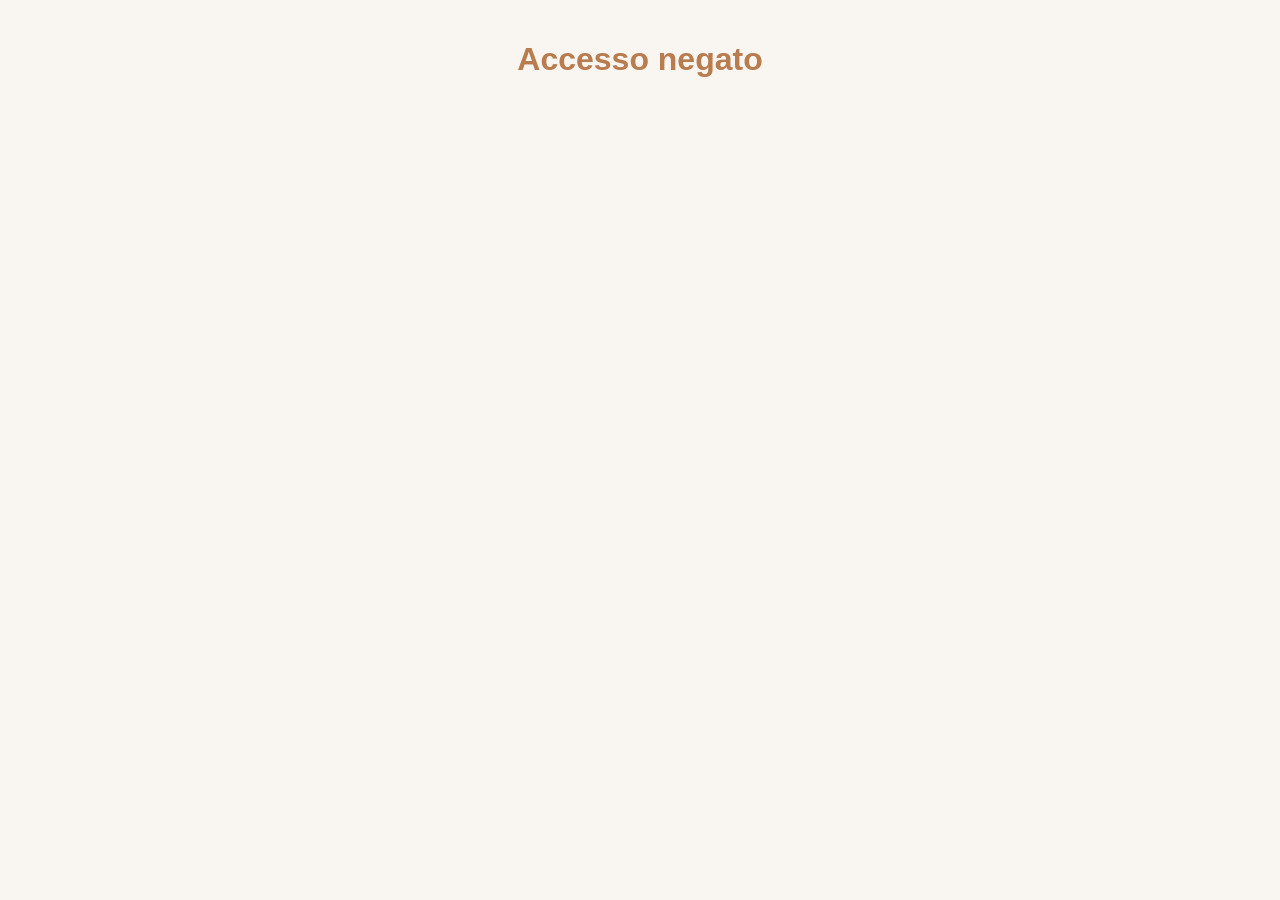
==== dashboard.html @ 2bdec075 "Add files via upload" ====
<!DOCTYPE html>
<html lang="it">
<head>
    <meta charset="UTF-8">
    <meta name="viewport" content="width=device-width, initial-scale=1.0">
    <title>Dashboard Parrucchiere</title>
    <link rel="stylesheet" href="style.css">
</head>
<body>
    <div class="container">
        <h1>📋 Richieste in attesa</h1>
        <div id="listaPrenotazioni"></div>
    </div>
    <script>
        // PROTEZIONE SEMPLICE – cambia la password
        const pwd = prompt("Inserisci la password del parrucchiere:");
        if (pwd !== "parrucchiere2025") {
            document.body.innerHTML = "<h1>Accesso negato</h1>";
            throw new Error("Non autorizzato");
        }

        // ===== CONFIGURAZIONE =====
        const SUPABASE_URL = 'https://nryMp4gt6YgNysZVN8rgnw.supabase.co';
        const SUPABASE_ANON_KEY = 'sb_publishable_nryMp4gt6YgNysZVN8rgnw_t68dnmPT';
        // ==========================

        async function caricaPrenotazioni() {
            const response = await fetch(`${SUPABASE_URL}/rest/v1/parrucchiere/appuntamenti?stato=eq.in_attesa&order=data_ora.asc`, {
                headers: {
                    'apikey': SUPABASE_ANON_KEY,
                    'Authorization': `Bearer ${SUPABASE_ANON_KEY}`
                }
            });
            const prenotazioni = await response.json();
            const container = document.getElementById('listaPrenotazioni');
            if (prenotazioni.length === 0) {
                container.innerHTML = '<p>Nessuna prenotazione in attesa.</p>';
                return;
            }
            container.innerHTML = '';
            for (let p of prenotazioni) {
                const data = new Date(p.data_ora);
                const card = document.createElement('div');
                card.className = 'card';
                card.innerHTML = `
                    <strong>${p.nome}</strong><br>
                    Tel: ${p.telefono}<br>
                    Servizio: ${p.servizio}<br>
                    Data: ${data.toLocaleDateString()} ore ${data.toLocaleTimeString([], {hour:'2-digit', minute:'2-digit'})}<br>
                    <button class="btn-confirm" data-id="${p.id}">✅ Conferma via WhatsApp</button>
                `;
                container.appendChild(card);
            }
            document.querySelectorAll('.btn-confirm').forEach(btn => {
                btn.addEventListener('click', async () => {
                    const id = btn.getAttribute('data-id');
                    const functionUrl = `${SUPABASE_URL}/functions/v1/conferma-parrucchiere`;
                    const response = await fetch(functionUrl, {
                        method: 'POST',
                        headers: {
                            'Content-Type': 'application/json',
                            'apikey': SUPABASE_ANON_KEY,
                            'Authorization': `Bearer ${SUPABASE_ANON_KEY}`
                        },
                        body: JSON.stringify({ appointmentId: id })
                    });
                    const result = await response.json();
                    if (result.waLink) {
                        window.open(result.waLink, '_blank');
                        alert('Messaggio WhatsApp preparato. Invia al cliente.');
                        caricaPrenotazioni();
                    } else {
                        alert('Errore nella conferma: ' + (result.error || 'riprova'));
                    }
                });
            });
        }
        caricaPrenotazioni();
    </script>
</body>
</html>
---- style.css ----
body {
    font-family: 'Segoe UI', Tahoma, Geneva, Verdana, sans-serif;
    background: #f9f5f0;
    margin: 0;
    padding: 20px;
}
.container {
    max-width: 600px;
    margin: auto;
    background: white;
    padding: 30px;
    border-radius: 32px;
    box-shadow: 0 10px 30px rgba(0,0,0,0.05);
}
h1 {
    color: #b87c4f;
    text-align: center;
}
input, select, button {
    width: 100%;
    padding: 12px;
    margin: 8px 0;
    border-radius: 60px;
    border: 1px solid #e0d6cc;
    font-size: 16px;
    box-sizing: border-box;
}
button {
    background: #b87c4f;
    color: white;
    border: none;
    font-weight: bold;
    cursor: pointer;
    transition: background 0.2s;
}
button:hover {
    background: #a0673f;
}
.card {
    background: #fffaf5;
    border-radius: 24px;
    padding: 16px;
    margin-bottom: 16px;
    border: 1px solid #f0e2d4;
}
.btn-confirm {
    background: #25D366;
    margin-top: 10px;
}
.btn-confirm:hover {
    background: #1da15a;
}
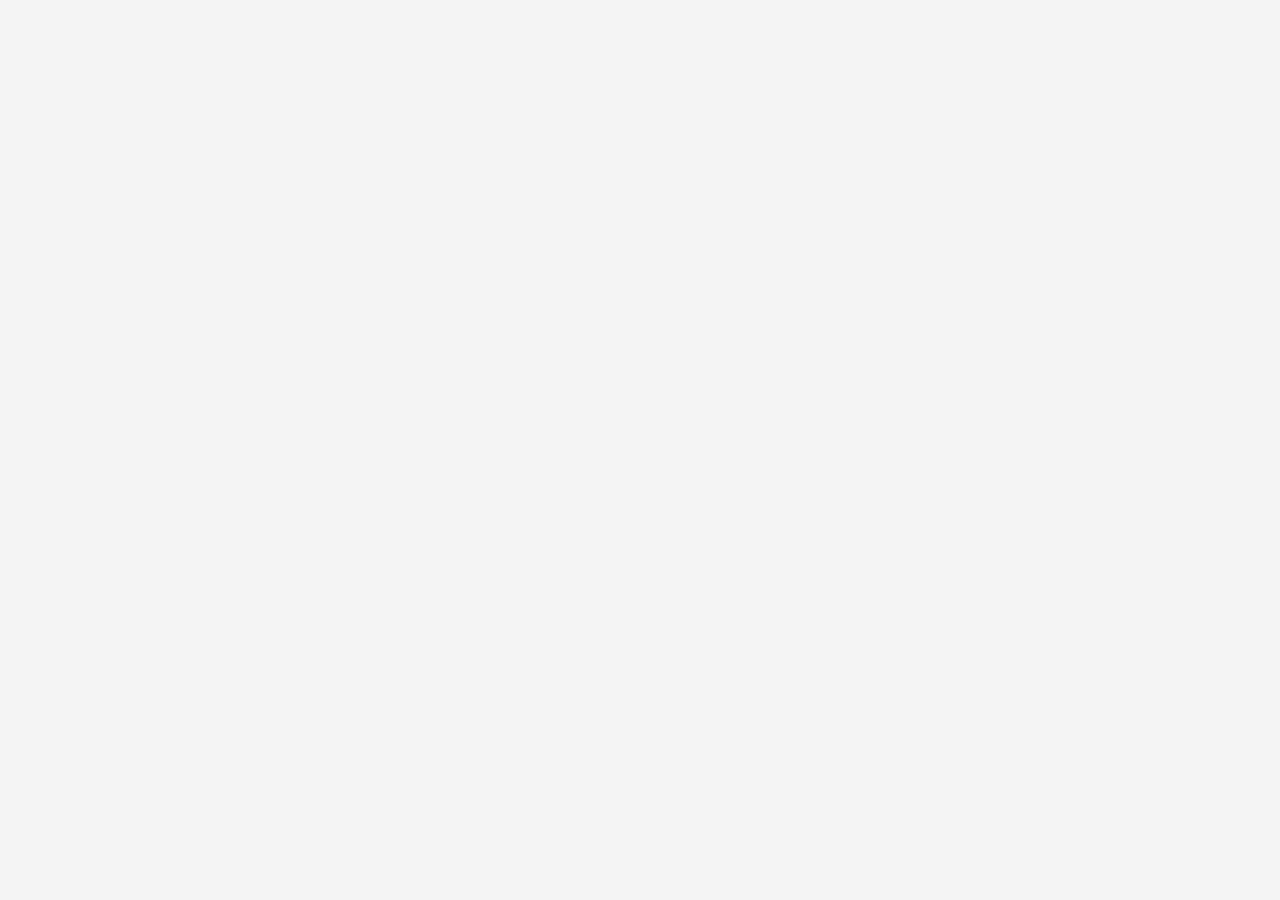
==== commit 55db189a: "Add files via upload" ====
--- a/dashboard.html
+++ b/dashboard.html
@@ -4,78 +4,144 @@
     <meta charset="UTF-8">
     <meta name="viewport" content="width=device-width, initial-scale=1.0">
     <title>Dashboard Parrucchiere</title>
+    <!-- Aggiungi la libreria Supabase JS -->
+    <script src="https://cdn.jsdelivr.net/npm/@supabase/supabase-js@2"></script>
     <link rel="stylesheet" href="style.css">
+    <style>
+        /* Stili di base (se style.css non esiste) */
+        body { font-family: Arial, sans-serif; background: #f4f4f4; margin: 0; padding: 20px; }
+        .container { max-width: 1000px; margin: auto; background: white; padding: 20px; border-radius: 8px; box-shadow: 0 0 10px rgba(0,0,0,0.1); }
+        h1 { color: #333; }
+        .card { background: #f9f9f9; border-left: 4px solid #007bff; padding: 15px; margin-bottom: 15px; border-radius: 5px; }
+        .btn-confirm { background: #25D366; color: white; border: none; padding: 8px 15px; border-radius: 5px; cursor: pointer; margin-top: 8px; }
+        .btn-confirm:hover { background: #128C7E; }
+        .login-form { max-width: 300px; margin: 50px auto; background: white; padding: 20px; border-radius: 8px; box-shadow: 0 0 10px rgba(0,0,0,0.1); }
+        .login-form input { width: 100%; padding: 8px; margin-bottom: 10px; border: 1px solid #ccc; border-radius: 4px; }
+        .login-form button { background: #007bff; color: white; border: none; padding: 10px; width: 100%; border-radius: 4px; cursor: pointer; }
+        .error { color: red; margin-top: 10px; }
+    </style>
 </head>
 <body>
-    <div class="container">
-        <h1>📋 Richieste in attesa</h1>
-        <div id="listaPrenotazioni"></div>
-    </div>
+    <div id="app"></div>
+
     <script>
-        // PROTEZIONE SEMPLICE – cambia la password
-        const pwd = prompt("Inserisci la password del parrucchiere:");
-        if (pwd !== "parrucchiere2025") {
-            document.body.innerHTML = "<h1>Accesso negato</h1>";
-            throw new Error("Non autorizzato");
+        const SUPABASE_URL = 'https://oshrdpohkgathrpdwjxn.supabase.co';
+        const SUPABASE_ANON_KEY = 'sb_publishable_nryMp4gt6YgNysZVN8rgnw_t68dnmPT';
+        const supabase = supabaseJs.createClient(SUPABASE_URL, SUPABASE_ANON_KEY);
+
+        // Credenziali predefinite per il parrucchiere (creare prima questo utente in Supabase Auth)
+        // Oppure modulo di login generico
+        async function mostraLogin() {
+            document.getElementById('app').innerHTML = `
+                <div class="login-form">
+                    <h3>Accesso Parrucchiere</h3>
+                    <input type="email" id="email" placeholder="Email" value="parrucchiere@example.com">
+                    <input type="password" id="password" placeholder="Password">
+                    <button id="loginBtn">Accedi</button>
+                    <div id="loginError" class="error"></div>
+                </div>
+            `;
+            document.getElementById('loginBtn').onclick = async () => {
+                const email = document.getElementById('email').value;
+                const password = document.getElementById('password').value;
+                const { data, error } = await supabase.auth.signInWithPassword({ email, password });
+                if (error) {
+                    document.getElementById('loginError').innerText = error.message;
+                } else {
+                    caricaDashboard();
+                }
+            };
         }
 
-        // ===== CONFIGURAZIONE =====
-        const SUPABASE_URL = 'https://nryMp4gt6YgNysZVN8rgnw.supabase.co';
-        const SUPABASE_ANON_KEY = 'sb_publishable_nryMp4gt6YgNysZVN8rgnw_t68dnmPT';
-        // ==========================
-
-        async function caricaPrenotazioni() {
-            const response = await fetch(`${SUPABASE_URL}/rest/v1/parrucchiere/appuntamenti?stato=eq.in_attesa&order=data_ora.asc`, {
-                headers: {
-                    'apikey': SUPABASE_ANON_KEY,
-                    'Authorization': `Bearer ${SUPABASE_ANON_KEY}`
-                }
-            });
-            const prenotazioni = await response.json();
-            const container = document.getElementById('listaPrenotazioni');
-            if (prenotazioni.length === 0) {
-                container.innerHTML = '<p>Nessuna prenotazione in attesa.</p>';
+        async function caricaDashboard() {
+            const { data: { session } } = await supabase.auth.getSession();
+            if (!session) {
+                mostraLogin();
                 return;
             }
-            container.innerHTML = '';
-            for (let p of prenotazioni) {
-                const data = new Date(p.data_ora);
-                const card = document.createElement('div');
-                card.className = 'card';
-                card.innerHTML = `
-                    <strong>${p.nome}</strong><br>
-                    Tel: ${p.telefono}<br>
-                    Servizio: ${p.servizio}<br>
-                    Data: ${data.toLocaleDateString()} ore ${data.toLocaleTimeString([], {hour:'2-digit', minute:'2-digit'})}<br>
-                    <button class="btn-confirm" data-id="${p.id}">✅ Conferma via WhatsApp</button>
-                `;
-                container.appendChild(card);
-            }
-            document.querySelectorAll('.btn-confirm').forEach(btn => {
-                btn.addEventListener('click', async () => {
-                    const id = btn.getAttribute('data-id');
-                    const functionUrl = `${SUPABASE_URL}/functions/v1/conferma-parrucchiere`;
-                    const response = await fetch(functionUrl, {
-                        method: 'POST',
-                        headers: {
-                            'Content-Type': 'application/json',
-                            'apikey': SUPABASE_ANON_KEY,
-                            'Authorization': `Bearer ${SUPABASE_ANON_KEY}`
-                        },
-                        body: JSON.stringify({ appointmentId: id })
-                    });
-                    const result = await response.json();
-                    if (result.waLink) {
-                        window.open(result.waLink, '_blank');
-                        alert('Messaggio WhatsApp preparato. Invia al cliente.');
-                        caricaPrenotazioni();
-                    } else {
-                        alert('Errore nella conferma: ' + (result.error || 'riprova'));
+
+            const token = session.access_token;
+            document.getElementById('app').innerHTML = `
+                <div class="container">
+                    <h1>📋 Richieste in attesa</h1>
+                    <div id="listaPrenotazioni"></div>
+                    <button id="logoutBtn" style="margin-top:20px; background:#dc3545; color:white; border:none; padding:8px 15px; border-radius:5px; cursor:pointer;">Esci</button>
+                </div>
+            `;
+
+            document.getElementById('logoutBtn').onclick = async () => {
+                await supabase.auth.signOut();
+                mostraLogin();
+            };
+
+            async function caricaPrenotazioni() {
+                const url = `${SUPABASE_URL}/rest/v1/appuntamenti?stato=eq.in_attesa&order=data_ora.asc`;
+                const response = await fetch(url, {
+                    headers: {
+                        'apikey': SUPABASE_ANON_KEY,
+                        'Authorization': `Bearer ${token}`
                     }
                 });
-            });
+                const prenotazioni = await response.json();
+                const container = document.getElementById('listaPrenotazioni');
+                if (!prenotazioni.length) {
+                    container.innerHTML = '<p>Nessuna prenotazione in attesa.</p>';
+                    return;
+                }
+                container.innerHTML = '';
+                for (let p of prenotazioni) {
+                    const data = new Date(p.data_ora);
+                    const card = document.createElement('div');
+                    card.className = 'card';
+                    card.innerHTML = `
+                        <strong>${p.nome}</strong><br>
+                        Tel: ${p.telefono}<br>
+                        Servizio: ${p.servizio}<br>
+                        Data: ${data.toLocaleDateString()} ore ${data.toLocaleTimeString([], {hour:'2-digit', minute:'2-digit'})}<br>
+                        <button class="btn-confirm" data-id="${p.id}">✅ Conferma via WhatsApp</button>
+                    `;
+                    container.appendChild(card);
+                }
+                document.querySelectorAll('.btn-confirm').forEach(btn => {
+                    btn.addEventListener('click', async () => {
+                        const id = btn.getAttribute('data-id');
+                        const functionUrl = `${SUPABASE_URL}/functions/v1/conferma-parrucchiere`;
+                        try {
+                            const response = await fetch(functionUrl, {
+                                method: 'POST',
+                                headers: {
+                                    'Content-Type': 'application/json',
+                                    'apikey': SUPABASE_ANON_KEY,
+                                    'Authorization': `Bearer ${token}`
+                                },
+                                body: JSON.stringify({ appointmentId: id })
+                            });
+                            const result = await response.json();
+                            if (result.waLink) {
+                                window.open(result.waLink, '_blank');
+                                alert('Messaggio WhatsApp preparato. Invia al cliente.');
+                                caricaPrenotazioni();
+                            } else {
+                                alert('Errore: ' + (result.error || 'Riprova'));
+                            }
+                        } catch (err) {
+                            alert('Errore di rete o funzione non disponibile: ' + err.message);
+                        }
+                    });
+                });
+            }
+            caricaPrenotazioni();
         }
-        caricaPrenotazioni();
+
+        // Avvio: verifica sessione esistente
+        window.onload = async () => {
+            const { data: { session } } = await supabase.auth.getSession();
+            if (session) {
+                caricaDashboard();
+            } else {
+                mostraLogin();
+            }
+        };
     </script>
 </body>
 </html>
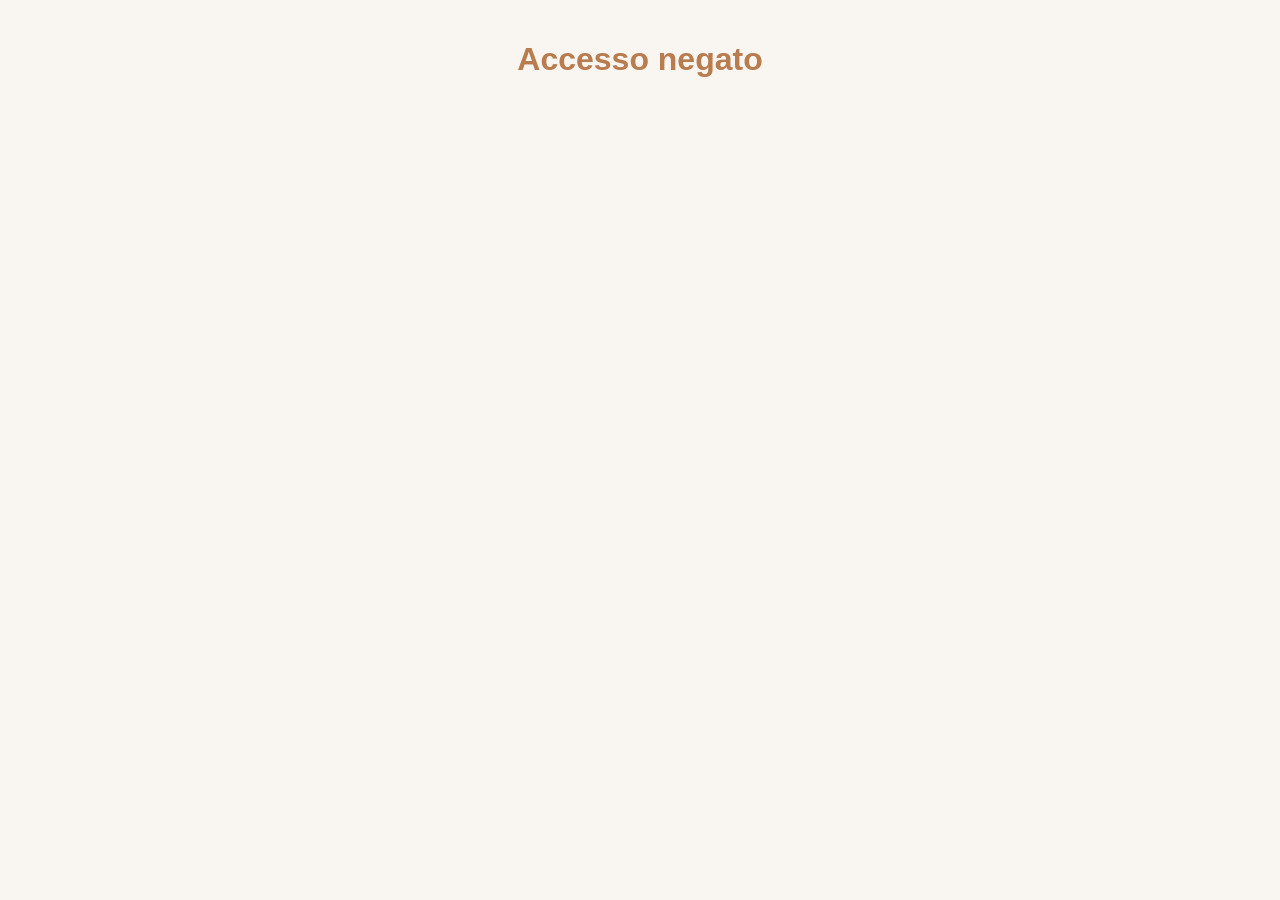
==== commit c82709ed: "Add files via upload" ====
--- a/dashboard.html
+++ b/dashboard.html
@@ -4,144 +4,76 @@
     <meta charset="UTF-8">
     <meta name="viewport" content="width=device-width, initial-scale=1.0">
     <title>Dashboard Parrucchiere</title>
-    <!-- Aggiungi la libreria Supabase JS -->
-    <script src="https://cdn.jsdelivr.net/npm/@supabase/supabase-js@2"></script>
     <link rel="stylesheet" href="style.css">
-    <style>
-        /* Stili di base (se style.css non esiste) */
-        body { font-family: Arial, sans-serif; background: #f4f4f4; margin: 0; padding: 20px; }
-        .container { max-width: 1000px; margin: auto; background: white; padding: 20px; border-radius: 8px; box-shadow: 0 0 10px rgba(0,0,0,0.1); }
-        h1 { color: #333; }
-        .card { background: #f9f9f9; border-left: 4px solid #007bff; padding: 15px; margin-bottom: 15px; border-radius: 5px; }
-        .btn-confirm { background: #25D366; color: white; border: none; padding: 8px 15px; border-radius: 5px; cursor: pointer; margin-top: 8px; }
-        .btn-confirm:hover { background: #128C7E; }
-        .login-form { max-width: 300px; margin: 50px auto; background: white; padding: 20px; border-radius: 8px; box-shadow: 0 0 10px rgba(0,0,0,0.1); }
-        .login-form input { width: 100%; padding: 8px; margin-bottom: 10px; border: 1px solid #ccc; border-radius: 4px; }
-        .login-form button { background: #007bff; color: white; border: none; padding: 10px; width: 100%; border-radius: 4px; cursor: pointer; }
-        .error { color: red; margin-top: 10px; }
-    </style>
 </head>
 <body>
-    <div id="app"></div>
+    <div class="container">
+        <h1>📋 Richieste in attesa</h1>
+        <div id="listaPrenotazioni"></div>
+    </div>
+    <script>
+        const pwd = prompt("Inserisci la password del parrucchiere:");
+        if (pwd !== "parrucchiere2025") {
+            document.body.innerHTML = "<h1>Accesso negato</h1>";
+            throw new Error("Non autorizzato");
+        }
 
-    <script>
         const SUPABASE_URL = 'https://oshrdpohkgathrpdwjxn.supabase.co';
         const SUPABASE_ANON_KEY = 'sb_publishable_nryMp4gt6YgNysZVN8rgnw_t68dnmPT';
-        const supabase = supabaseJs.createClient(SUPABASE_URL, SUPABASE_ANON_KEY);
 
-        // Credenziali predefinite per il parrucchiere (creare prima questo utente in Supabase Auth)
-        // Oppure modulo di login generico
-        async function mostraLogin() {
-            document.getElementById('app').innerHTML = `
-                <div class="login-form">
-                    <h3>Accesso Parrucchiere</h3>
-                    <input type="email" id="email" placeholder="Email" value="parrucchiere@example.com">
-                    <input type="password" id="password" placeholder="Password">
-                    <button id="loginBtn">Accedi</button>
-                    <div id="loginError" class="error"></div>
-                </div>
-            `;
-            document.getElementById('loginBtn').onclick = async () => {
-                const email = document.getElementById('email').value;
-                const password = document.getElementById('password').value;
-                const { data, error } = await supabase.auth.signInWithPassword({ email, password });
-                if (error) {
-                    document.getElementById('loginError').innerText = error.message;
-                } else {
-                    caricaDashboard();
+        async function caricaPrenotazioni() {
+            const url = `${SUPABASE_URL}/rest/v1/appuntamenti?stato=eq.in_attesa&order=data_ora.asc`;
+            const response = await fetch(url, {
+                headers: {
+                    'apikey': SUPABASE_ANON_KEY,
+                    'Authorization': `Bearer ${SUPABASE_ANON_KEY}`
                 }
-            };
-        }
-
-        async function caricaDashboard() {
-            const { data: { session } } = await supabase.auth.getSession();
-            if (!session) {
-                mostraLogin();
+            });
+            const prenotazioni = await response.json();
+            const container = document.getElementById('listaPrenotazioni');
+            if (prenotazioni.length === 0) {
+                container.innerHTML = '<p>Nessuna prenotazione in attesa.</p>';
                 return;
             }
-
-            const token = session.access_token;
-            document.getElementById('app').innerHTML = `
-                <div class="container">
-                    <h1>📋 Richieste in attesa</h1>
-                    <div id="listaPrenotazioni"></div>
-                    <button id="logoutBtn" style="margin-top:20px; background:#dc3545; color:white; border:none; padding:8px 15px; border-radius:5px; cursor:pointer;">Esci</button>
-                </div>
-            `;
-
-            document.getElementById('logoutBtn').onclick = async () => {
-                await supabase.auth.signOut();
-                mostraLogin();
-            };
-
-            async function caricaPrenotazioni() {
-                const url = `${SUPABASE_URL}/rest/v1/appuntamenti?stato=eq.in_attesa&order=data_ora.asc`;
-                const response = await fetch(url, {
-                    headers: {
-                        'apikey': SUPABASE_ANON_KEY,
-                        'Authorization': `Bearer ${token}`
+            container.innerHTML = '';
+            for (let p of prenotazioni) {
+                const data = new Date(p.data_ora);
+                const card = document.createElement('div');
+                card.className = 'card';
+                card.innerHTML = `
+                    <strong>${p.nome}</strong><br>
+                    Tel: ${p.telefono}<br>
+                    Servizio: ${p.servizio}<br>
+                    Data: ${data.toLocaleDateString()} ore ${data.toLocaleTimeString([], {hour:'2-digit', minute:'2-digit'})}<br>
+                    <button class="btn-confirm" data-id="${p.id}">✅ Conferma via WhatsApp</button>
+                `;
+                container.appendChild(card);
+            }
+            document.querySelectorAll('.btn-confirm').forEach(btn => {
+                btn.addEventListener('click', async () => {
+                    const id = btn.getAttribute('data-id');
+                    const functionUrl = `${SUPABASE_URL}/functions/v1/conferma-parrucchiere`;
+                    const response = await fetch(functionUrl, {
+                        method: 'POST',
+                        headers: {
+                            'Content-Type': 'application/json',
+                            'apikey': SUPABASE_ANON_KEY,
+                            'Authorization': `Bearer ${SUPABASE_ANON_KEY}`
+                        },
+                        body: JSON.stringify({ appointmentId: id })
+                    });
+                    const result = await response.json();
+                    if (result.waLink) {
+                        window.open(result.waLink, '_blank');
+                        alert('Messaggio WhatsApp preparato. Invia al cliente.');
+                        caricaPrenotazioni();
+                    } else {
+                        alert('Errore: ' + (result.error || 'riprova'));
                     }
                 });
-                const prenotazioni = await response.json();
-                const container = document.getElementById('listaPrenotazioni');
-                if (!prenotazioni.length) {
-                    container.innerHTML = '<p>Nessuna prenotazione in attesa.</p>';
-                    return;
-                }
-                container.innerHTML = '';
-                for (let p of prenotazioni) {
-                    const data = new Date(p.data_ora);
-                    const card = document.createElement('div');
-                    card.className = 'card';
-                    card.innerHTML = `
-                        <strong>${p.nome}</strong><br>
-                        Tel: ${p.telefono}<br>
-                        Servizio: ${p.servizio}<br>
-                        Data: ${data.toLocaleDateString()} ore ${data.toLocaleTimeString([], {hour:'2-digit', minute:'2-digit'})}<br>
-                        <button class="btn-confirm" data-id="${p.id}">✅ Conferma via WhatsApp</button>
-                    `;
-                    container.appendChild(card);
-                }
-                document.querySelectorAll('.btn-confirm').forEach(btn => {
-                    btn.addEventListener('click', async () => {
-                        const id = btn.getAttribute('data-id');
-                        const functionUrl = `${SUPABASE_URL}/functions/v1/conferma-parrucchiere`;
-                        try {
-                            const response = await fetch(functionUrl, {
-                                method: 'POST',
-                                headers: {
-                                    'Content-Type': 'application/json',
-                                    'apikey': SUPABASE_ANON_KEY,
-                                    'Authorization': `Bearer ${token}`
-                                },
-                                body: JSON.stringify({ appointmentId: id })
-                            });
-                            const result = await response.json();
-                            if (result.waLink) {
-                                window.open(result.waLink, '_blank');
-                                alert('Messaggio WhatsApp preparato. Invia al cliente.');
-                                caricaPrenotazioni();
-                            } else {
-                                alert('Errore: ' + (result.error || 'Riprova'));
-                            }
-                        } catch (err) {
-                            alert('Errore di rete o funzione non disponibile: ' + err.message);
-                        }
-                    });
-                });
-            }
-            caricaPrenotazioni();
+            });
         }
-
-        // Avvio: verifica sessione esistente
-        window.onload = async () => {
-            const { data: { session } } = await supabase.auth.getSession();
-            if (session) {
-                caricaDashboard();
-            } else {
-                mostraLogin();
-            }
-        };
+        caricaPrenotazioni();
     </script>
 </body>
 </html>
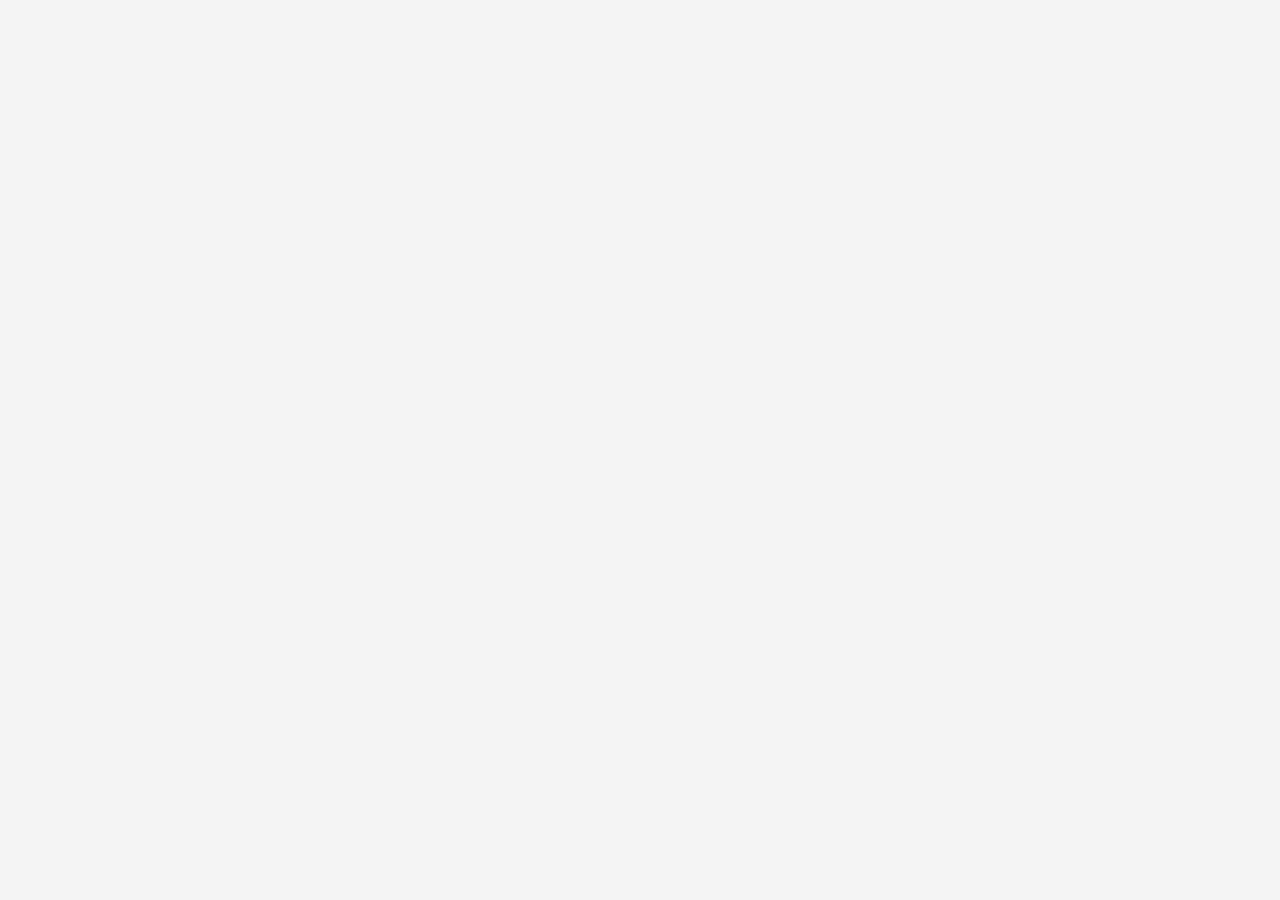
==== commit 4c422a47: "Add files via upload" ====
--- a/dashboard.html
+++ b/dashboard.html
@@ -4,76 +4,140 @@
     <meta charset="UTF-8">
     <meta name="viewport" content="width=device-width, initial-scale=1.0">
     <title>Dashboard Parrucchiere</title>
-    <link rel="stylesheet" href="style.css">
+    <style>
+        body { font-family: Arial, sans-serif; background: #f4f4f4; margin: 0; padding: 20px; }
+        .container { max-width: 800px; margin: auto; background: white; padding: 20px; border-radius: 8px; box-shadow: 0 0 10px rgba(0,0,0,0.1); }
+        h1 { color: #333; }
+        .card { background: #f9f9f9; border-left: 4px solid #007bff; padding: 15px; margin-bottom: 15px; border-radius: 5px; }
+        .btn-confirm { background: #25D366; color: white; border: none; padding: 8px 15px; border-radius: 5px; cursor: pointer; margin-top: 8px; }
+        .btn-logout { background: #dc3545; color: white; border: none; padding: 10px; border-radius: 5px; cursor: pointer; margin-top: 20px; width: 100%; }
+        .login-form { max-width: 400px; margin: 50px auto; background: white; padding: 30px; border-radius: 8px; box-shadow: 0 0 10px rgba(0,0,0,0.1); }
+        .login-form input { width: 100%; padding: 10px; margin-bottom: 15px; border: 1px solid #ccc; border-radius: 5px; }
+        .login-form button { background: #007bff; color: white; border: none; padding: 10px; width: 100%; border-radius: 5px; cursor: pointer; }
+        .error { color: red; margin-top: 10px; }
+    </style>
 </head>
 <body>
-    <div class="container">
-        <h1>📋 Richieste in attesa</h1>
-        <div id="listaPrenotazioni"></div>
-    </div>
+    <div id="app"></div>
+    <script src="https://cdn.jsdelivr.net/npm/@supabase/supabase-js@2"></script>
     <script>
-        const pwd = prompt("Inserisci la password del parrucchiere:");
-        if (pwd !== "parrucchiere2025") {
-            document.body.innerHTML = "<h1>Accesso negato</h1>";
-            throw new Error("Non autorizzato");
+        const SUPABASE_URL = 'https://oshrdpohkgathrpdwjxn.supabase.co';
+        const SUPABASE_ANON_KEY = 'sb_publishable_nryMp4gt6YgNysZVN8rgnw_t68dnmPT';
+        const supabase = supabaseJs.createClient(SUPABASE_URL, SUPABASE_ANON_KEY);
+
+        async function mostraLogin() {
+            document.getElementById('app').innerHTML = `
+                <div class="login-form">
+                    <h2>Accesso Parrucchiere</h2>
+                    <input type="email" id="email" placeholder="Email" value="parrucchiere@example.com">
+                    <input type="password" id="password" placeholder="Password">
+                    <button id="loginBtn">Accedi</button>
+                    <div id="loginError" class="error"></div>
+                </div>
+            `;
+            document.getElementById('loginBtn').onclick = async () => {
+                const email = document.getElementById('email').value;
+                const password = document.getElementById('password').value;
+                const { data, error } = await supabase.auth.signInWithPassword({ email, password });
+                if (error) {
+                    document.getElementById('loginError').innerText = error.message;
+                } else {
+                    caricaDashboard();
+                }
+            };
         }
 
-        const SUPABASE_URL = 'https://oshrdpohkgathrpdwjxn.supabase.co';
-        const SUPABASE_ANON_KEY = 'sb_publishable_nryMp4gt6YgNysZVN8rgnw_t68dnmPT';
-
-        async function caricaPrenotazioni() {
-            const url = `${SUPABASE_URL}/rest/v1/appuntamenti?stato=eq.in_attesa&order=data_ora.asc`;
-            const response = await fetch(url, {
-                headers: {
-                    'apikey': SUPABASE_ANON_KEY,
-                    'Authorization': `Bearer ${SUPABASE_ANON_KEY}`
-                }
-            });
-            const prenotazioni = await response.json();
-            const container = document.getElementById('listaPrenotazioni');
-            if (prenotazioni.length === 0) {
-                container.innerHTML = '<p>Nessuna prenotazione in attesa.</p>';
+        async function caricaDashboard() {
+            const { data: { session } } = await supabase.auth.getSession();
+            if (!session) {
+                mostraLogin();
                 return;
             }
-            container.innerHTML = '';
-            for (let p of prenotazioni) {
-                const data = new Date(p.data_ora);
-                const card = document.createElement('div');
-                card.className = 'card';
-                card.innerHTML = `
-                    <strong>${p.nome}</strong><br>
-                    Tel: ${p.telefono}<br>
-                    Servizio: ${p.servizio}<br>
-                    Data: ${data.toLocaleDateString()} ore ${data.toLocaleTimeString([], {hour:'2-digit', minute:'2-digit'})}<br>
-                    <button class="btn-confirm" data-id="${p.id}">✅ Conferma via WhatsApp</button>
-                `;
-                container.appendChild(card);
-            }
-            document.querySelectorAll('.btn-confirm').forEach(btn => {
-                btn.addEventListener('click', async () => {
-                    const id = btn.getAttribute('data-id');
-                    const functionUrl = `${SUPABASE_URL}/functions/v1/conferma-parrucchiere`;
-                    const response = await fetch(functionUrl, {
-                        method: 'POST',
-                        headers: {
-                            'Content-Type': 'application/json',
-                            'apikey': SUPABASE_ANON_KEY,
-                            'Authorization': `Bearer ${SUPABASE_ANON_KEY}`
-                        },
-                        body: JSON.stringify({ appointmentId: id })
-                    });
-                    const result = await response.json();
-                    if (result.waLink) {
-                        window.open(result.waLink, '_blank');
-                        alert('Messaggio WhatsApp preparato. Invia al cliente.');
-                        caricaPrenotazioni();
-                    } else {
-                        alert('Errore: ' + (result.error || 'riprova'));
+            const token = session.access_token;
+            document.getElementById('app').innerHTML = `
+                <div class="container">
+                    <h1>📋 Richieste in attesa</h1>
+                    <div id="listaPrenotazioni"></div>
+                    <button id="logoutBtn" class="btn-logout">Esci</button>
+                </div>
+            `;
+            document.getElementById('logoutBtn').onclick = async () => {
+                await supabase.auth.signOut();
+                mostraLogin();
+            };
+
+            async function caricaPrenotazioni() {
+                const url = `${SUPABASE_URL}/rest/v1/appuntamenti?stato=eq.in_attesa&order=data_ora.asc`;
+                const response = await fetch(url, {
+                    headers: {
+                        'apikey': SUPABASE_ANON_KEY,
+                        'Authorization': `Bearer ${token}`
                     }
                 });
-            });
+                if (!response.ok) {
+                    console.error('Errore caricamento:', response.status);
+                    document.getElementById('listaPrenotazioni').innerHTML = '<p>Errore nel caricamento dei dati.</p>';
+                    return;
+                }
+                const prenotazioni = await response.json();
+                const container = document.getElementById('listaPrenotazioni');
+                if (!prenotazioni.length) {
+                    container.innerHTML = '<p>Nessuna prenotazione in attesa.</p>';
+                    return;
+                }
+                container.innerHTML = '';
+                for (let p of prenotazioni) {
+                    const data = new Date(p.data_ora);
+                    const card = document.createElement('div');
+                    card.className = 'card';
+                    card.innerHTML = `
+                        <strong>${p.nome}</strong><br>
+                        Tel: ${p.telefono}<br>
+                        Servizio: ${p.servizio}<br>
+                        Data: ${data.toLocaleDateString()} ore ${data.toLocaleTimeString([], {hour:'2-digit', minute:'2-digit'})}<br>
+                        <button class="btn-confirm" data-id="${p.id}">✅ Conferma via WhatsApp</button>
+                    `;
+                    container.appendChild(card);
+                }
+                document.querySelectorAll('.btn-confirm').forEach(btn => {
+                    btn.addEventListener('click', async () => {
+                        const id = btn.getAttribute('data-id');
+                        const functionUrl = `${SUPABASE_URL}/functions/v1/conferma-parrucchiere`;
+                        try {
+                            const res = await fetch(functionUrl, {
+                                method: 'POST',
+                                headers: {
+                                    'Content-Type': 'application/json',
+                                    'apikey': SUPABASE_ANON_KEY,
+                                    'Authorization': `Bearer ${token}`
+                                },
+                                body: JSON.stringify({ appointmentId: id })
+                            });
+                            const result = await res.json();
+                            if (result.waLink) {
+                                window.open(result.waLink, '_blank');
+                                alert('Messaggio WhatsApp preparato. Invia al cliente.');
+                                caricaPrenotazioni();
+                            } else {
+                                alert('Errore: ' + (result.error || 'Riprova'));
+                            }
+                        } catch (err) {
+                            alert('Errore di rete: ' + err.message);
+                        }
+                    });
+                });
+            }
+            caricaPrenotazioni();
         }
-        caricaPrenotazioni();
+
+        window.onload = async () => {
+            const { data: { session } } = await supabase.auth.getSession();
+            if (session) {
+                caricaDashboard();
+            } else {
+                mostraLogin();
+            }
+        };
     </script>
 </body>
 </html>
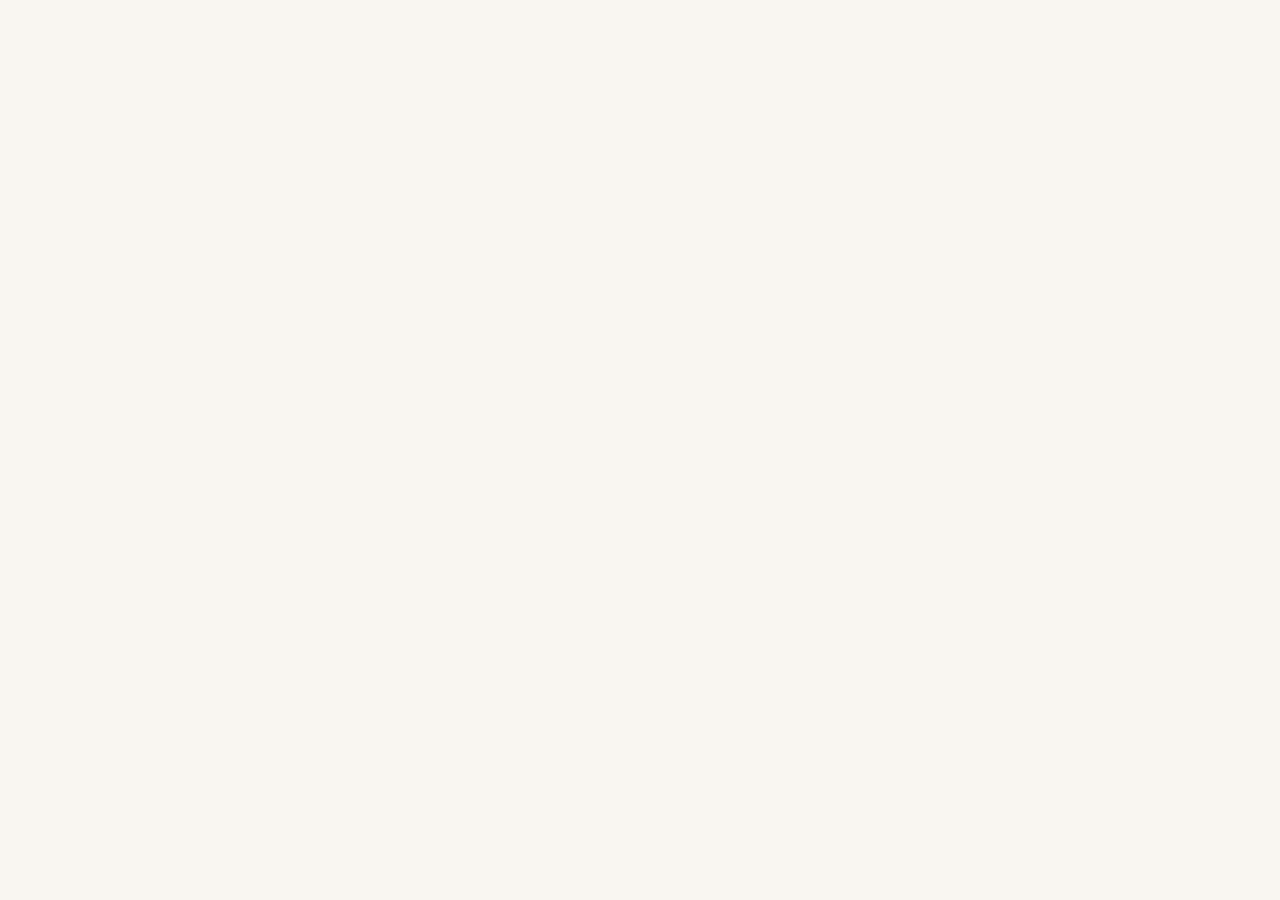
==== commit 44363be6: "Add files via upload" ====
--- a/dashboard.html
+++ b/dashboard.html
@@ -5,16 +5,16 @@
     <meta name="viewport" content="width=device-width, initial-scale=1.0">
     <title>Dashboard Parrucchiere</title>
     <style>
-        body { font-family: Arial, sans-serif; background: #f4f4f4; margin: 0; padding: 20px; }
-        .container { max-width: 800px; margin: auto; background: white; padding: 20px; border-radius: 8px; box-shadow: 0 0 10px rgba(0,0,0,0.1); }
-        h1 { color: #333; }
-        .card { background: #f9f9f9; border-left: 4px solid #007bff; padding: 15px; margin-bottom: 15px; border-radius: 5px; }
-        .btn-confirm { background: #25D366; color: white; border: none; padding: 8px 15px; border-radius: 5px; cursor: pointer; margin-top: 8px; }
-        .btn-logout { background: #dc3545; color: white; border: none; padding: 10px; border-radius: 5px; cursor: pointer; margin-top: 20px; width: 100%; }
-        .login-form { max-width: 400px; margin: 50px auto; background: white; padding: 30px; border-radius: 8px; box-shadow: 0 0 10px rgba(0,0,0,0.1); }
-        .login-form input { width: 100%; padding: 10px; margin-bottom: 15px; border: 1px solid #ccc; border-radius: 5px; }
-        .login-form button { background: #007bff; color: white; border: none; padding: 10px; width: 100%; border-radius: 5px; cursor: pointer; }
-        .error { color: red; margin-top: 10px; }
+        body { font-family: 'Segoe UI', sans-serif; background: #f9f5f0; margin: 0; padding: 20px; }
+        .container { max-width: 600px; margin: auto; background: white; padding: 30px; border-radius: 32px; box-shadow: 0 10px 30px rgba(0,0,0,0.05); }
+        h1 { color: #b87c4f; text-align: center; }
+        .card { background: #fffaf5; border-radius: 24px; padding: 16px; margin-bottom: 16px; border: 1px solid #f0e2d4; }
+        .btn-confirm { background: #25D366; color: white; border: none; padding: 10px; border-radius: 60px; cursor: pointer; width: 100%; font-weight: bold; margin-top: 10px; }
+        .btn-logout { background: #dc3545; color: white; border: none; padding: 10px; border-radius: 60px; cursor: pointer; width: 100%; margin-top: 20px; }
+        .login-form { max-width: 400px; margin: 50px auto; background: white; padding: 30px; border-radius: 24px; box-shadow: 0 10px 30px rgba(0,0,0,0.05); }
+        .login-form input { width: 100%; padding: 12px; margin-bottom: 15px; border-radius: 60px; border: 1px solid #e0d6cc; }
+        .login-form button { background: #b87c4f; color: white; border: none; padding: 12px; width: 100%; border-radius: 60px; cursor: pointer; font-weight: bold; }
+        .error { color: red; margin-top: 10px; text-align: center; }
     </style>
 </head>
 <body>
@@ -28,7 +28,7 @@
         async function mostraLogin() {
             document.getElementById('app').innerHTML = `
                 <div class="login-form">
-                    <h2>Accesso Parrucchiere</h2>
+                    <h2>🔐 Accesso Parrucchiere</h2>
                     <input type="email" id="email" placeholder="Email" value="parrucchiere@example.com">
                     <input type="password" id="password" placeholder="Password">
                     <button id="loginBtn">Accedi</button>
@@ -54,6 +54,7 @@
                 return;
             }
             const token = session.access_token;
+
             document.getElementById('app').innerHTML = `
                 <div class="container">
                     <h1>📋 Richieste in attesa</h1>
@@ -67,65 +68,65 @@
             };
 
             async function caricaPrenotazioni() {
-                const url = `${SUPABASE_URL}/rest/v1/appuntamenti?stato=eq.in_attesa&order=data_ora.asc`;
-                const response = await fetch(url, {
-                    headers: {
-                        'apikey': SUPABASE_ANON_KEY,
-                        'Authorization': `Bearer ${token}`
-                    }
-                });
-                if (!response.ok) {
-                    console.error('Errore caricamento:', response.status);
-                    document.getElementById('listaPrenotazioni').innerHTML = '<p>Errore nel caricamento dei dati.</p>';
-                    return;
-                }
-                const prenotazioni = await response.json();
-                const container = document.getElementById('listaPrenotazioni');
-                if (!prenotazioni.length) {
-                    container.innerHTML = '<p>Nessuna prenotazione in attesa.</p>';
-                    return;
-                }
-                container.innerHTML = '';
-                for (let p of prenotazioni) {
-                    const data = new Date(p.data_ora);
-                    const card = document.createElement('div');
-                    card.className = 'card';
-                    card.innerHTML = `
-                        <strong>${p.nome}</strong><br>
-                        Tel: ${p.telefono}<br>
-                        Servizio: ${p.servizio}<br>
-                        Data: ${data.toLocaleDateString()} ore ${data.toLocaleTimeString([], {hour:'2-digit', minute:'2-digit'})}<br>
-                        <button class="btn-confirm" data-id="${p.id}">✅ Conferma via WhatsApp</button>
-                    `;
-                    container.appendChild(card);
-                }
-                document.querySelectorAll('.btn-confirm').forEach(btn => {
-                    btn.addEventListener('click', async () => {
-                        const id = btn.getAttribute('data-id');
-                        const functionUrl = `${SUPABASE_URL}/functions/v1/conferma-parrucchiere`;
-                        try {
-                            const res = await fetch(functionUrl, {
-                                method: 'POST',
-                                headers: {
-                                    'Content-Type': 'application/json',
-                                    'apikey': SUPABASE_ANON_KEY,
-                                    'Authorization': `Bearer ${token}`
-                                },
-                                body: JSON.stringify({ appointmentId: id })
-                            });
-                            const result = await res.json();
-                            if (result.waLink) {
-                                window.open(result.waLink, '_blank');
-                                alert('Messaggio WhatsApp preparato. Invia al cliente.');
-                                caricaPrenotazioni();
-                            } else {
-                                alert('Errore: ' + (result.error || 'Riprova'));
-                            }
-                        } catch (err) {
-                            alert('Errore di rete: ' + err.message);
+                const listaDiv = document.getElementById('listaPrenotazioni');
+                try {
+                    const url = `${SUPABASE_URL}/rest/v1/appuntamenti?stato=eq.in_attesa&order=data_ora.asc`;
+                    const response = await fetch(url, {
+                        headers: {
+                            'apikey': SUPABASE_ANON_KEY,
+                            'Authorization': `Bearer ${token}`
                         }
                     });
-                });
+                    if (!response.ok) throw new Error('Errore ' + response.status);
+                    const prenotazioni = await response.json();
+                    if (prenotazioni.length === 0) {
+                        listaDiv.innerHTML = '<p>Nessuna prenotazione in attesa.</p>';
+                        return;
+                    }
+                    listaDiv.innerHTML = '';
+                    for (let p of prenotazioni) {
+                        const data = new Date(p.data_ora);
+                        const card = document.createElement('div');
+                        card.className = 'card';
+                        card.innerHTML = `
+                            <strong>${p.nome}</strong><br>
+                            Tel: ${p.telefono}<br>
+                            Servizio: ${p.servizio}<br>
+                            Data: ${data.toLocaleDateString()} ore ${data.toLocaleTimeString([], {hour:'2-digit', minute:'2-digit'})}<br>
+                            <button class="btn-confirm" data-id="${p.id}">✅ Conferma via WhatsApp</button>
+                        `;
+                        listaDiv.appendChild(card);
+                    }
+                    document.querySelectorAll('.btn-confirm').forEach(btn => {
+                        btn.addEventListener('click', async () => {
+                            const id = btn.getAttribute('data-id');
+                            const functionUrl = `${SUPABASE_URL}/functions/v1/conferma-parrucchiere`;
+                            try {
+                                const res = await fetch(functionUrl, {
+                                    method: 'POST',
+                                    headers: {
+                                        'Content-Type': 'application/json',
+                                        'apikey': SUPABASE_ANON_KEY,
+                                        'Authorization': `Bearer ${token}`
+                                    },
+                                    body: JSON.stringify({ appointmentId: id })
+                                });
+                                const result = await res.json();
+                                if (result.waLink) {
+                                    window.open(result.waLink, '_blank');
+                                    alert('Messaggio WhatsApp preparato. Invia al cliente.');
+                                    caricaPrenotazioni();
+                                } else {
+                                    alert('Errore: ' + (result.error || 'riprova'));
+                                }
+                            } catch (err) {
+                                alert('Errore di rete: ' + err.message);
+                            }
+                        });
+                    });
+                } catch (error) {
+                    listaDiv.innerHTML = '<p style="color:red">Errore di caricamento: ' + error.message + '</p>';
+                }
             }
             caricaPrenotazioni();
         }
